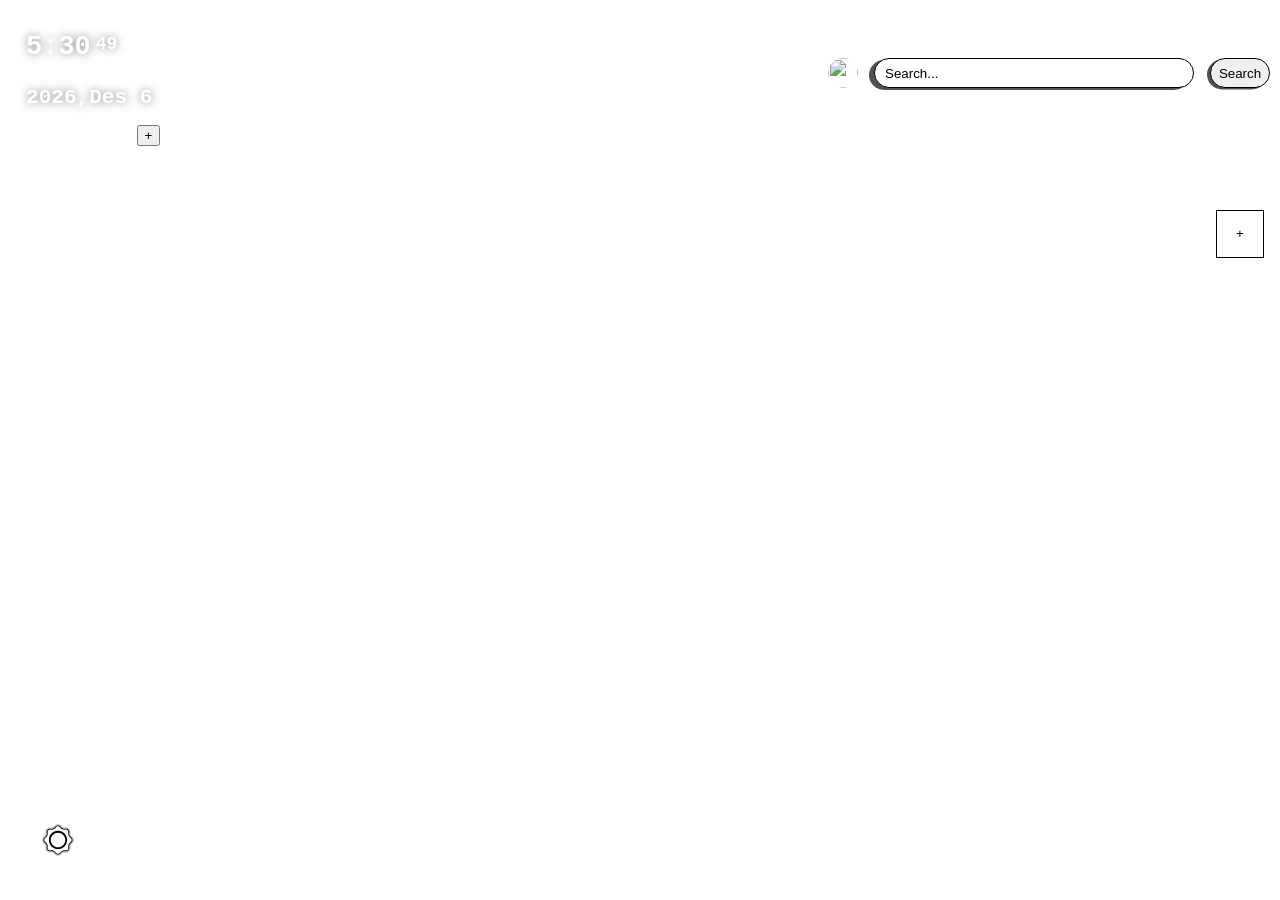
==== index.html @ 2a8b46b5 "js: add todo list" ====
<!DOCTYPE html>
<html lang="en">
    <head>
        <meta charset="UTF-8">
        <meta name="viewport" content="width=device-width, initial-scale=1.0">
        <title>New Tabs</title>
        <link rel="stylesheet" href="CWALLPAPER.CSS?v=2"> 
    </head>
    <body id="live-wallpaper">
    <div class="content-canvas"></div>
        <nav class="nav-box">
            <div class="jam-box">
                <div class="jam" id="jam-sekarang">jam</div>
                <div style="display: flex; align-items: center; gap: 10px;">
                    <button id="todo-button" class="todo-button" type="button">TO DO LIST</button>
                    <button class="tambah-todo-button" onclick="addJob()">+</button>  
                </div>
                <ul class="list-pekerjaan" id="list-pekerjaan">
                    
                </ul>
            </div>
            <form class="search-box" action="https://www.google.com/search" method="get">
                <img class="search-icon" src="https://encrypted-tbn0.gstatic.com/images?q=tbn:ANd9GcQvdrUhLX4RJDsjUogsKgltR0T3xNfkxfeQrc0mQP5xcQ&s=10"></img>
                <input class="search-bar" name="q" placeholder="Search..." required autofocus></input>
                <button class="search-button">Search</button>
            </form>
        </nav>
        <div class="shortcut-box">
            <div class="shortcut-container">
                <button onclick="addShortcut()" class="shortcut">+</button>
                <div id="shortcutlist"></div>
            </div>
        </div>
        <footer class="footer-box">
            <div class="setting">
                <button class="setting-button" id="setting"><svg width="40px" height="40px" viewBox="-102.4 -102.4 1228.80 1228.80" class="icon" version="1.1" xmlns="http://www.w3.org/2000/svg" fill="#000000"><g id="SVGRepo_bgCarrier" stroke-width="0"></g><g id="SVGRepo_tracerCarrier" stroke-linecap="round" stroke-linejoin="round" stroke="#CCCCCC" stroke-width="88.064"><path d="M365.6 864.7c-22.7-9.4-38.5-10.4-69.9-7.1-32.2 3.3-45.1 3.2-64.5-4.1-13.1-4.9-25.2-13-36.7-24.4-11.5-11.5-19.5-23.6-24.5-36.7-7.3-19.4-7.4-32.3-4.1-64.5 3.2-31.5 2.3-47.3-7.1-69.9-7.4-17.9-17-30.6-31.4-43.5-3-2.7-6.2-5.4-10.4-8.9 1.9 1.6-8.5-7-11.2-9.1-29.4-24.6-42.9-47-42.9-84.7s13.5-60.1 42.9-84.7c2.6-2.2 13.1-10.7 11.2-9.1 4.3-3.5 7.4-6.2 10.4-8.9 14.3-12.9 23.9-25.5 31.4-43.5 9.4-22.7 10.4-38.5 7.1-69.9-3.3-32.2-3.2-45.1 4.1-64.5 4.9-13.1 13-25.2 24.4-36.7C205.9 183 218 175 231.2 170c19.4-7.3 32.3-7.4 64.5-4.1 31.5 3.2 47.3 2.3 69.9-7.1 17.9-7.4 30.6-17 43.5-31.4 2.7-3 5.4-6.2 8.9-10.4-1.6 1.9 7-8.5 9.1-11.2 24.6-29.4 47-42.9 84.7-42.9s60.1 13.5 84.7 42.9c2.2 2.6 10.7 13.1 9.1 11.2 3.5 4.3 6.2 7.4 8.9 10.4C627.4 141.7 640 151.3 658 158.8c22.7 9.4 38.5 10.4 69.9 7.1 32.2-3.3 45.1-3.2 64.5 4.1 13.1 4.9 25.2 13 36.7 24.4 11.5 11.5 19.5 23.6 24.4 36.7 7.3 19.4 7.4 32.3 4.1 64.5-3.2 31.5-2.3 47.3 7.1 69.9 7.4 17.9 17 30.6 31.4 43.5 3 2.7 6.2 5.4 10.4 8.9-1.9-1.6 8.5 7 11.2 9.1 29.4 24.6 42.9 47 42.9 84.7s-13.5 60.1-42.9 84.7c-2.6 2.2-13.1 10.7-11.2 9.1-4.3 3.5-7.4 6.2-10.4 8.9-14.3 12.9-23.9 25.5-31.4 43.5-9.4 22.7-10.4 38.5-7.1 69.9 3.3 32.2 3.2 45.1-4.1 64.5-4.9 13.1-13 25.2-24.4 36.7-11.5 11.5-23.6 19.5-36.7 24.4-19.4 7.3-32.3 7.4-64.5 4.1-31.5-3.2-47.3-2.3-69.9 7.1-17.9 7.4-30.6 17-43.5 31.4-2.7 3-5.4 6.2-8.9 10.4 1.6-1.9-7 8.5-9.1 11.2-24.6 29.4-47 42.9-84.7 42.9s-60.1-13.5-84.7-42.9c-2.2-2.6-10.7-13.1-9.1-11.2-3.5-4.3-6.2-7.4-8.9-10.4-12.9-14.3-25.6-23.9-43.5-31.3z" fill="#000000"></path><path d="M376.3 838.8c74.4 30.8 67.7 93.7 135.4 93.7s61.1-62.9 135.4-93.7c74.4-30.8 114.1 18.4 162-29.5s-1.3-87.7 29.5-162c30.8-74.4 93.7-67.7 93.7-135.4s-62.9-61.1-93.7-135.4c-30.8-74.4 18.4-114.1-29.5-162s-87.7 1.3-162-29.5c-74.4-30.8-67.7-93.7-135.4-93.7S450.6 154.2 376.3 185c-74.4 30.8-114.1-18.4-162 29.5s1.3 87.7-29.5 162c-30.8 74.2-93.7 67.5-93.7 135.3s62.9 61.1 93.7 135.4c30.8 74.4-18.4 114.1 29.5 162s87.6-1.3 162 29.6z" fill="#FFFFFF"></path><path d="M511.8 792.2c-154.9 0-280.5-125.6-280.5-280.5S356.9 231.2 511.8 231.2s280.5 125.6 280.5 280.5-125.7 280.5-280.5 280.5z" fill="#000000"></path><path d="M511.8 736.1c123.9 0 224.4-100.5 224.4-224.4S635.7 287.4 511.8 287.4 287.4 387.8 287.4 511.8s100.4 224.3 224.4 224.3z" fill="#FFFFFF"></path></g><g id="SVGRepo_iconCarrier"><path d="M365.6 864.7c-22.7-9.4-38.5-10.4-69.9-7.1-32.2 3.3-45.1 3.2-64.5-4.1-13.1-4.9-25.2-13-36.7-24.4-11.5-11.5-19.5-23.6-24.5-36.7-7.3-19.4-7.4-32.3-4.1-64.5 3.2-31.5 2.3-47.3-7.1-69.9-7.4-17.9-17-30.6-31.4-43.5-3-2.7-6.2-5.4-10.4-8.9 1.9 1.6-8.5-7-11.2-9.1-29.4-24.6-42.9-47-42.9-84.7s13.5-60.1 42.9-84.7c2.6-2.2 13.1-10.7 11.2-9.1 4.3-3.5 7.4-6.2 10.4-8.9 14.3-12.9 23.9-25.5 31.4-43.5 9.4-22.7 10.4-38.5 7.1-69.9-3.3-32.2-3.2-45.1 4.1-64.5 4.9-13.1 13-25.2 24.4-36.7C205.9 183 218 175 231.2 170c19.4-7.3 32.3-7.4 64.5-4.1 31.5 3.2 47.3 2.3 69.9-7.1 17.9-7.4 30.6-17 43.5-31.4 2.7-3 5.4-6.2 8.9-10.4-1.6 1.9 7-8.5 9.1-11.2 24.6-29.4 47-42.9 84.7-42.9s60.1 13.5 84.7 42.9c2.2 2.6 10.7 13.1 9.1 11.2 3.5 4.3 6.2 7.4 8.9 10.4C627.4 141.7 640 151.3 658 158.8c22.7 9.4 38.5 10.4 69.9 7.1 32.2-3.3 45.1-3.2 64.5 4.1 13.1 4.9 25.2 13 36.7 24.4 11.5 11.5 19.5 23.6 24.4 36.7 7.3 19.4 7.4 32.3 4.1 64.5-3.2 31.5-2.3 47.3 7.1 69.9 7.4 17.9 17 30.6 31.4 43.5 3 2.7 6.2 5.4 10.4 8.9-1.9-1.6 8.5 7 11.2 9.1 29.4 24.6 42.9 47 42.9 84.7s-13.5 60.1-42.9 84.7c-2.6 2.2-13.1 10.7-11.2 9.1-4.3 3.5-7.4 6.2-10.4 8.9-14.3 12.9-23.9 25.5-31.4 43.5-9.4 22.7-10.4 38.5-7.1 69.9 3.3 32.2 3.2 45.1-4.1 64.5-4.9 13.1-13 25.2-24.4 36.7-11.5 11.5-23.6 19.5-36.7 24.4-19.4 7.3-32.3 7.4-64.5 4.1-31.5-3.2-47.3-2.3-69.9 7.1-17.9 7.4-30.6 17-43.5 31.4-2.7 3-5.4 6.2-8.9 10.4 1.6-1.9-7 8.5-9.1 11.2-24.6 29.4-47 42.9-84.7 42.9s-60.1-13.5-84.7-42.9c-2.2-2.6-10.7-13.1-9.1-11.2-3.5-4.3-6.2-7.4-8.9-10.4-12.9-14.3-25.6-23.9-43.5-31.3z" fill="#000000"></path><path d="M376.3 838.8c74.4 30.8 67.7 93.7 135.4 93.7s61.1-62.9 135.4-93.7c74.4-30.8 114.1 18.4 162-29.5s-1.3-87.7 29.5-162c30.8-74.4 93.7-67.7 93.7-135.4s-62.9-61.1-93.7-135.4c-30.8-74.4 18.4-114.1-29.5-162s-87.7 1.3-162-29.5c-74.4-30.8-67.7-93.7-135.4-93.7S450.6 154.2 376.3 185c-74.4 30.8-114.1-18.4-162 29.5s1.3 87.7-29.5 162c-30.8 74.2-93.7 67.5-93.7 135.3s62.9 61.1 93.7 135.4c30.8 74.4-18.4 114.1 29.5 162s87.6-1.3 162 29.6z" fill="#FFFFFF"></path><path d="M511.8 792.2c-154.9 0-280.5-125.6-280.5-280.5S356.9 231.2 511.8 231.2s280.5 125.6 280.5 280.5-125.7 280.5-280.5 280.5z" fill="#000000"></path><path d="M511.8 736.1c123.9 0 224.4-100.5 224.4-224.4S635.7 287.4 511.8 287.4 287.4 387.8 287.4 511.8s100.4 224.3 224.4 224.3z" fill="#FFFFFF"></path></g></svg></button>
            </div>
            <div class="footerhide" id="footerhide">
                <div class="footer-setting">
                    <ul class="setting-ul-list" id="setting-ui-list">
                        <li class="setting-li-list"><button id="setting-blur">blur</button></li>
                        <li class="setting-li-list"><button id="setting-cover-fit">cover/fit</button></li>
                        <li class="setting-li-list"><button>3</button></li>
                    </ul>
                    <button class="setting-ui" id="footer-setting">setting ui</button>
                </div>
                <div class="footer-left">
                    <button class="footer-button-search-database" id="search-database">Search</button>
                </div>
                <div class="footer-midle">
                    <input type="text" class="footer-input" placeholder="link" id="input-link">
                    <button class="footer-button" id="submit-live-wallpaper">Submit</button>
                </div>
                <div class="footer-right">
                    <button class="footer-button-database" id="database-button">Add To Database</button>
                    <ul class="footer-button-database" id="database">
                    </ul>
                </div>
            </div>
        </footer>
    <script src="CWALLPAPER.js?v=2"></script>
</body>
</html>
---- CWALLPAPER.CSS ----
body {
    margin: 0;
    padding: 0;
    min-height: 100vh;
    max-height: 100vh;
    overflow: hidden;
    display: flex;
    flex-direction: column;
    background-image: url('https://media-cdn-zspms.kurogame.net/pnswebsite/website2.0/images/1760112000000/poyfabk4vg56so00hy-1760180358276%E6%B4%81%E5%A1%94%E8%96%87cg%E6%94%B9%E5%88%98%E6%B5%B7.jpg');
    background-repeat: no-repeat;
    background-size: cover;
    background-position: center;
    /* background: rgba(41, 128, 185, 0.3); Transparent blue for water tint */
    backdrop-filter: blur(1px);
}

/* navbar */
.nav-box {
    display: flex;
    justify-content: space-between;
    padding: 10px;
}

.jam-box {
    display: flex;
    justify-content: start;
    padding-left: 1rem;
    gap: 1rem;
    flex-direction: column;
    text-shadow: 0 0 10px rgba(10, 10, 10, 0.5); 
    color: white;
    font-family: "Courier New", Courier, monospace;
    font-weight: 800;
    font-size: large;
}

.list-pekerjaan {
    background-color: white;
    border: 1px solid black;
    height: fit-content;
    visibility: hidden;
}

.todo-button {
    background-color: transparent;
    border: 0px;
    color: white;
    font-size: medium;
}

.search-box {
    display: flex;
    justify-content: center;
    align-items: center;
    gap: 1rem;
    flex-wrap: wrap;
    margin-bottom: auto;
    margin-top: 3rem;
}
.search-icon {
    display: flex;
    justify-content: center;
    align-items: center;
    width: 30px;
    height: 30px;
    border-radius: 30px;
}
.search-bar {
    height: 30px;
    padding-left: 10px;
    width: 25vw;
    min-width: 100px;
    /* background-color: white; */
    border-radius: 30px;
    display: flex;
    align-items: center;
    color: black;
    border: 1px solid black;
    box-sizing: border-box;
    box-shadow: -5px 2px 0px rgba(8, 8, 8, 0.7);
}
.search-bar:focus {
    outline: none;
}
.search-bar::placeholder {
    color: black;
    display: flex;
    justify-content: first baseline;
    align-items: center;
}
.search-button {
    width: 60px;
    height: 30px;
    border-radius: 30px;
    border: 1px solid black;
    box-sizing: border-box;
    box-shadow: -3px 1.5px 0px rgba(8, 8, 8, 0.7);
}
.search-button:hover {
    width: 70px;
    height: 40px;
    border-radius: 30px;
    border: 1px solid black;
    box-sizing: border-box;
    box-shadow: -3px 1.5px 0px black;
}
/* shortcut */
.shortcut-box {
    display: flex;
    justify-content: flex-end;
    padding-right: 1rem;
    /* background-color: rgba(162, 159, 159, 0.216); */
}
.shortcut-container{
    display: flex;
    flex-direction: column;
    align-items: center;
}
.shortcut {
    color: rgb(0, 0, 0);
    border: 1px solid black;
    width: 3rem;
    height: 3rem;
    padding: 0.7rem;
    background: white;
}

/* footer */
.footer-box {
    display: grid;
    grid-template-columns: 0.2fr 1fr;
    grid-template-rows: 0.5fr;
    grid-column-gap: 0px;
    grid-row-gap: 0px; 
    margin-top: auto;
}
.footerhide {
    height: 100px;
    width: 100%;
    visibility: hidden;
    display: flex;
    justify-content: space-around;
    align-items: center;
    flex-direction: row;
    margin-top: auto;
    padding-bottom: 20px;
}
.footer-setting {
  display: flex;
  flex-direction: column ; 
  gap: 5px;                       
  flex-shrink: 0;
  align-self: center; 
}
.setting-ui {
    display: flex;
    border: none;
    width: 100px;
    height: 40px;
    border-radius: 40px;
    align-items: center;
    justify-content: center;
}
.setting-ul-list  {
  display: none;
  gap: 5px;
  list-style: none;
  margin: 0;
  padding: 0;
}   
.setting-li-list {
    display: flex;
    justify-content: flex-start;
}
.footer-left-search-database {
    display: flex;
    align-items: center;
}
.footer-button-search-database {
    /* background-color: transparent; */    
    border: none;
    width: 100px;
    height: 40px;
    border-radius: 40px;
}
.footer-midle {
    display: flex;
    justify-content: center;
    align-items: center;
}
.footer-right {
    display: flex;
    align-items: center;
}
.footer-button-database {
    border: none;
    width: 100px;
    height: 40px;
    border-radius: 40px;
}

.database {
    list-style: none;
    margin: 0;
    padding: 0;
}

.setting {
    display: flex;
    justify-content: start;
    align-items: center;
    padding-left: 2rem;
}

.setting-button {
    border-radius: 50%;
    display: flex;
    justify-content: center;
    align-items: center;
}
.setting-button:hover {
    display: flex;
    justify-content: center;
    align-items: center;
    border: 1px solid black;
    box-sizing: border-box;
    box-shadow: -5px 2px 0px rgba(0, 0, 0, 0.7);
}
.setting-button {
    border: none;
    background-color: transparent;
    text-decoration: none;
    cursor: pointer;
}


/* media query */
@media (max-width: 768px) {
    body {
        background-position: top center;
    }

    .nav-box {
        flex-direction: column;
        align-items: center;
    }

    .search-box {
        width: 100%;
        padding: 0.75rem 1rem;
        gap: 0.5rem;
    }

    .shortcut-box {
        display: flex;
        justify-content: center;
        padding-right: 0;
    }

    .shortcut-container {
        display: flex;
        flex-direction: row;
        flex-wrap: wrap;
        justify-content: center;
        gap: 5px;
    }

    #shortcutlist {
        display: flex;
        gap: 5px;
        flex-wrap: wrap;
    }
    .setting-ul-list {
        display: none;
    }
    .footer-box {
        margin-top: auto;
    }
    .footerhide {
        /* flex-direction: column; */
        /* flex-wrap: wrap; */
        width: 100%;
        height: auto;
        padding: 0.9rem;
        gap: 1rem;
    }

    .footer-midle {
        width: 100%;
    }
}

@media (max-width: 480px) {
    .search-bar {
        min-width: 140px;
        width: 100%;
    }

    .search-box {
        border-radius: 24px;
    }
    .shortcut {
        width: 2.7rem;
        height: 2.7rem;
    }
    .footer-box {
        margin-top: auto;
    }
    /* Kontainer Utama Footer */
    #footerhide {
        display: flex;
        flex-direction: row;
        flex-wrap: nowrap;           
        justify-content: space-between; 
        align-items: center;
        width: 100%;                 
        box-sizing: border-box;      
        padding: 4px 6px;           /* Super ketat agar hemat ruang */
        gap: 4px;
        overflow: hidden;            
    }

    .footer-setting {
        display: flex;      
        flex-direction: column ; 
        gap: 5px;                       
        /* align-self: center;  */
    }
    .footer-left, 
    .footer-midle, 
    .footer-right {
        display: flex;
        flex-direction: row;
        align-items: center;
        flex-shrink: 1;              
        min-width: 0;               /* Paksa block pembungkus bisa mengecil maksimal */
        gap: 3px;                    
    }

    /* Bagian Input teks (Middle) */
    .footer-midle {
        flex-grow: 2;               /* Beri prioritas ruang lebih besar untuk input link */
        min-width: 0;                
    }

    .footer-input {
        width: 100%;                 
        min-width: 60px;             
        padding: 4px;
        font-size: 10px;             
    }

    /* Perbaikan CSS Tombol & Fix Koma Error */
    .footer-button, 
    .footer-button-search-database, 
    .footer-button-database,
    .setting-ui {                    /* Koma error sebelum kurung kurawal sudah dihapus */
        font-size: 9px;              /* Perkecil font untuk layar mobile */
        padding: 4px 6px;            
        white-space: nowrap;         
        letter-spacing: -0.2px;      /* Merapatkan huruf sedikit agar muat */
    }

    /* Mengatur list (UL) setting agar tetap sembunyi */
    .setting-ul-list {
        display: none;
    }
}
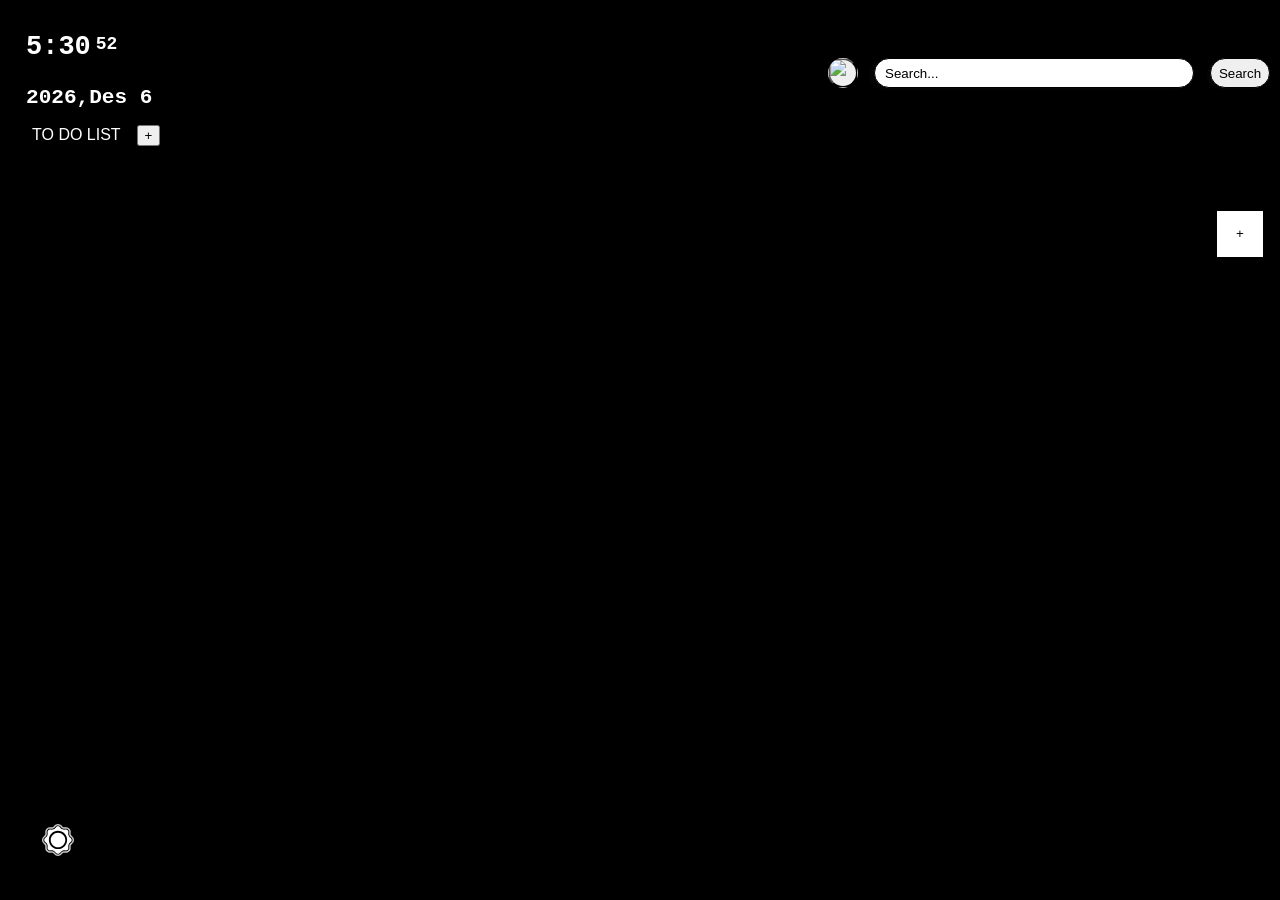
==== commit db1f6468: "html:add button light night mode" ====
--- a/index.html
+++ b/index.html
@@ -20,7 +20,9 @@
                 </ul>
             </div>
             <form class="search-box" action="https://www.google.com/search" method="get">
-                <img class="search-icon" src="https://encrypted-tbn0.gstatic.com/images?q=tbn:ANd9GcQvdrUhLX4RJDsjUogsKgltR0T3xNfkxfeQrc0mQP5xcQ&s=10"></img>
+                <button type="button" id="toggle-btn" class="toggle-button-mode">
+                    <img class="search-icon" src="https://encrypted-tbn0.gstatic.com/images?q=tbn:ANd9GcQvdrUhLX4RJDsjUogsKgltR0T3xNfkxfeQrc0mQP5xcQ&s=10"></img>
+                </button>
                 <input class="search-bar" name="q" placeholder="Search..." required autofocus></input>
                 <button class="search-button">Search</button>
             </form>
--- a/CWALLPAPER.CSS
+++ b/CWALLPAPER.CSS
@@ -1,3 +1,10 @@
+:root {
+    --warna-latar-1: black;
+    --warna-teks-1: white;
+    --warna-latar-2: white;
+    --warna-teks-2: black;
+}
+
 body {
     margin: 0;
     padding: 0;
@@ -12,6 +19,8 @@
     background-position: center;
     /* background: rgba(41, 128, 185, 0.3); Transparent blue for water tint */
     backdrop-filter: blur(1px);
+    color: var(--warna-teks-1);
+    background-color: var(--warna-latar-1);
 }
 
 /* navbar */
@@ -28,7 +37,7 @@
     gap: 1rem;
     flex-direction: column;
     text-shadow: 0 0 10px rgba(10, 10, 10, 0.5); 
-    color: white;
+    color: var(--warna-teks-1);
     font-family: "Courier New", Courier, monospace;
     font-weight: 800;
     font-size: large;
@@ -46,6 +55,15 @@
     border: 0px;
     color: white;
     font-size: medium;
+}
+
+.toggle-button-mode {
+    display: flex;
+    justify-content: center;
+    align-items: center;
+    width: 30px;
+    height: 30px;
+    border-radius: 30px;
 }
 
 .search-box {
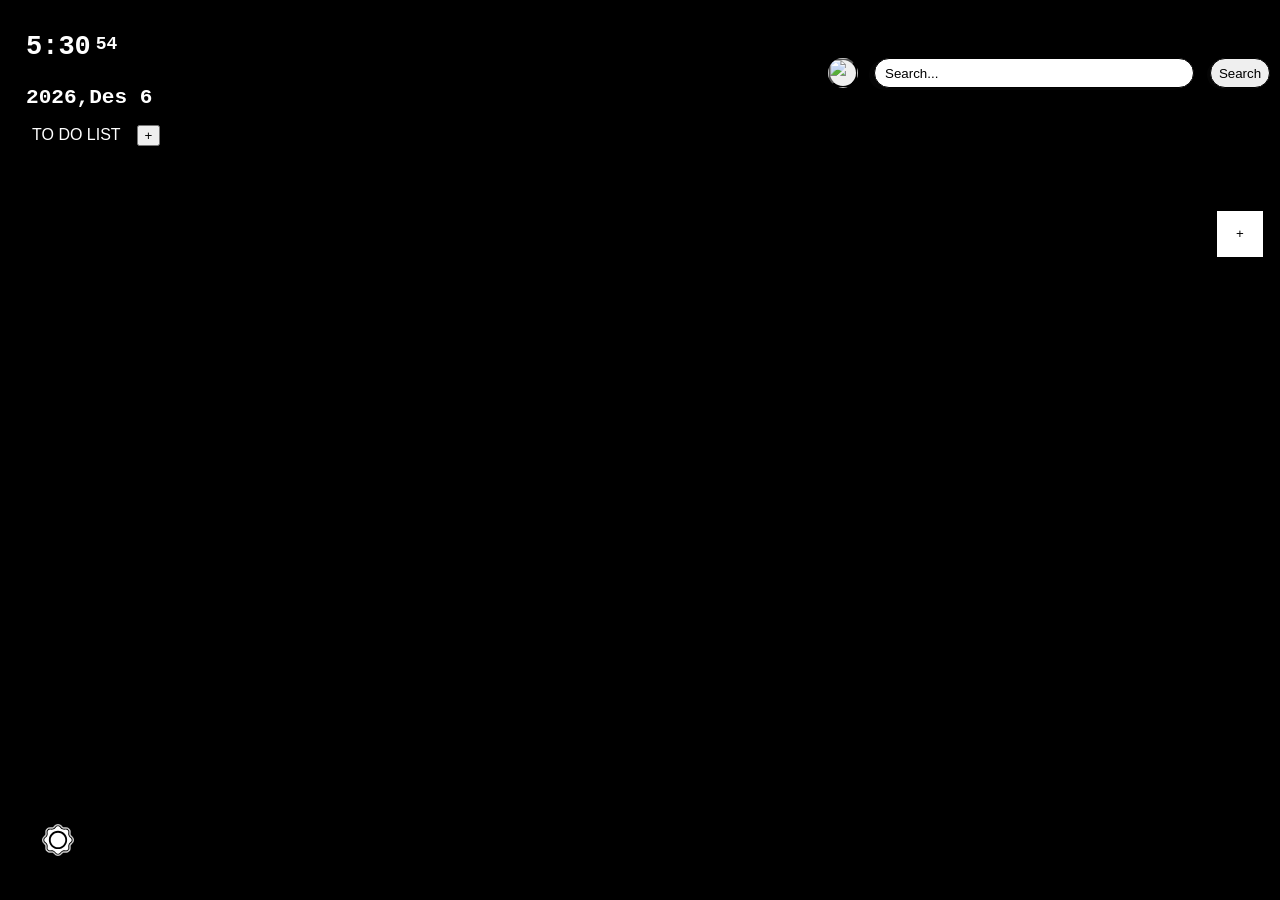
==== commit 58556860: "JS: FIX shortcut" ====
--- a/index.html
+++ b/index.html
@@ -60,6 +60,6 @@
                 </div>
             </div>
         </footer>
-    <script src="CWALLPAPER.js?v=2"></script>
+    <script src="CWALLPAPER.js?v=3"></script>
 </body>
 </html>
--- a/CWALLPAPER.CSS
+++ b/CWALLPAPER.CSS
@@ -48,6 +48,7 @@
     border: 1px solid black;
     height: fit-content;
     visibility: hidden;
+    width: 15vw;
 }
 
 .todo-button {
@@ -122,7 +123,18 @@
     box-sizing: border-box;
     box-shadow: -3px 1.5px 0px black;
 }
+
 /* shortcut */
+#shortcutlist {
+    display: flex;
+    flex-wrap:  wrap-reverse;
+    flex-direction: column;
+    justify-content: center;
+    height: 35vh;
+    padding-top: 10px;
+    gap: 5px;
+}
+
 .shortcut-box {
     display: flex;
     justify-content: flex-end;
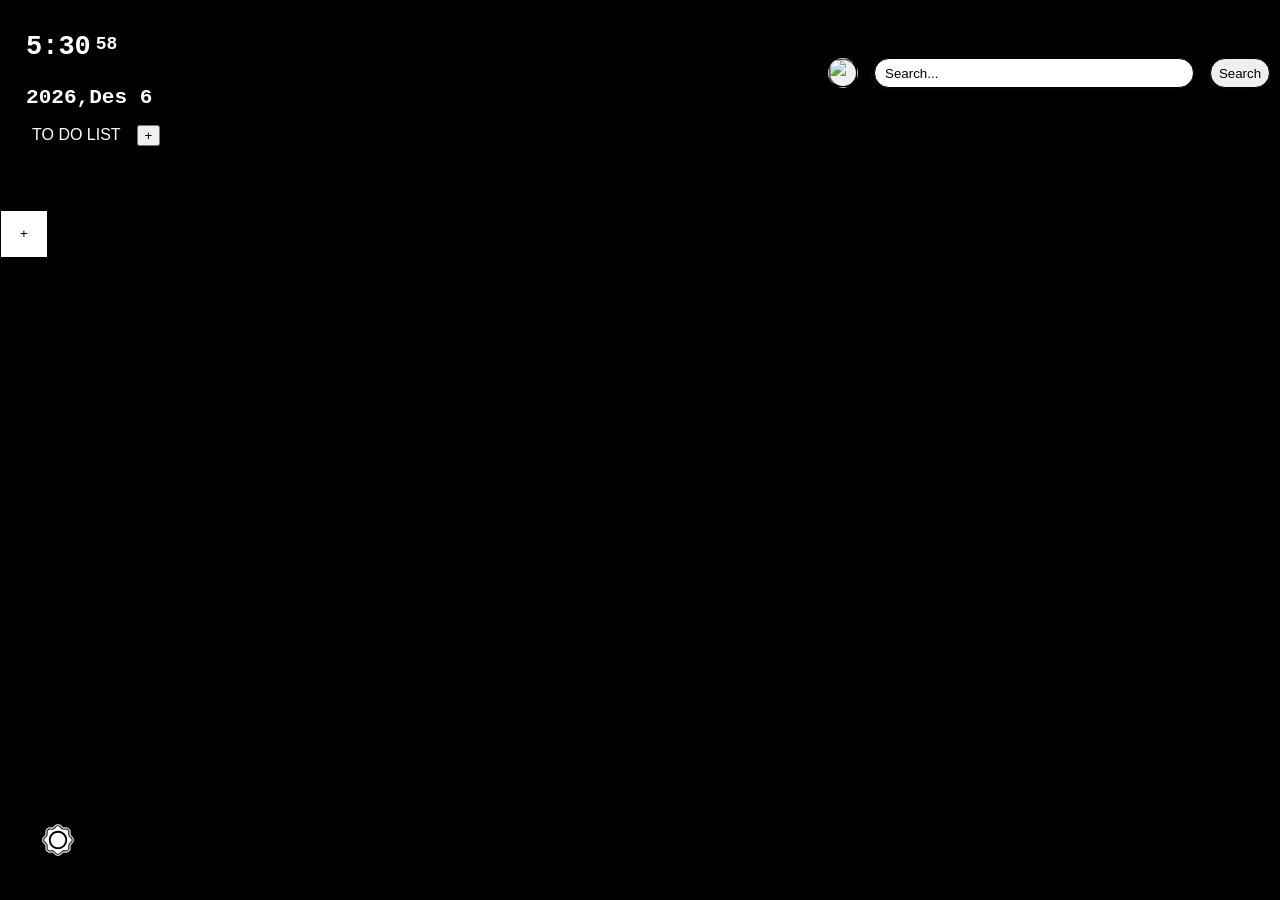
==== commit 6ce2547d: "js: add vidi bg play" ====
--- a/index.html
+++ b/index.html
@@ -28,6 +28,9 @@
             </form>
         </nav>
         <div class="shortcut-box">
+            <video id="myVideo" autoplay loop muted playsinline>
+                <source id="videoSource" src="">
+            </video>
             <div class="shortcut-container">
                 <button onclick="addShortcut()" class="shortcut">+</button>
                 <div id="shortcutlist"></div>
@@ -42,7 +45,7 @@
                     <ul class="setting-ul-list" id="setting-ui-list">
                         <li class="setting-li-list"><button id="setting-blur">blur</button></li>
                         <li class="setting-li-list"><button id="setting-cover-fit">cover/fit</button></li>
-                        <li class="setting-li-list"><button>3</button></li>
+                        <li class="setting-li-list"><button id="setting-cover-fit">IMG/VID</button></li>
                     </ul>
                     <button class="setting-ui" id="footer-setting">setting ui</button>
                 </div>
@@ -50,6 +53,10 @@
                     <button class="footer-button-search-database" id="search-database">Search</button>
                 </div>
                 <div class="footer-midle">
+                    <div class="footer-input-container">
+                        <input type="file" accept="image/*" id="input-local-image" >
+                        <input type="file" id="videoInput" class="upload-btn" accept="video/*">
+                    </div>
                     <input type="text" class="footer-input" placeholder="link" id="input-link">
                     <button class="footer-button" id="submit-live-wallpaper">Submit</button>
                 </div>
@@ -60,6 +67,7 @@
                 </div>
             </div>
         </footer>
+
     <script src="CWALLPAPER.js?v=3"></script>
 </body>
 </html>
--- a/CWALLPAPER.CSS
+++ b/CWALLPAPER.CSS
@@ -13,7 +13,7 @@
     overflow: hidden;
     display: flex;
     flex-direction: column;
-    background-image: url('https://media-cdn-zspms.kurogame.net/pnswebsite/website2.0/images/1760112000000/poyfabk4vg56so00hy-1760180358276%E6%B4%81%E5%A1%94%E8%96%87cg%E6%94%B9%E5%88%98%E6%B5%B7.jpg');
+            background-image: url('https://media-cdn-zspms.kurogame.net/pnswebsite/website2.0/images/1760112000000/poyfabk4vg56so00hy-1760180358276%E6%B4%81%E5%A1%94%E8%96%87cg%E6%94%B9%E5%88%98%E6%B5%B7.jpg');
     background-repeat: no-repeat;
     background-size: cover;
     background-position: center;
@@ -125,6 +125,23 @@
 }
 
 /* shortcut */
+#myVideo {
+    position: fixed;
+    right: 0;
+    bottom: 0;
+    min-width: 100%;
+    min-height: 100%;
+    width: auto;
+    height: auto;
+    z-index: -100; /* Angka minus memastikan video di paling belakang */
+    display: none; /* Sembunyikan sampai user memilih file */
+}
+
+.upload-btn {
+    font-size: 16px;
+    cursor: pointer;
+}
+
 #shortcutlist {
     display: flex;
     flex-wrap:  wrap-reverse;
@@ -137,7 +154,7 @@
 
 .shortcut-box {
     display: flex;
-    justify-content: flex-end;
+    justify-content: space-between  ;
     padding-right: 1rem;
     /* background-color: rgba(162, 159, 159, 0.216); */
 }
@@ -197,7 +214,10 @@
   list-style: none;
   margin: 0;
   padding: 0;
-}   
+}
+.footer-input-container {
+    width: 250px !important;
+}
 .setting-li-list {
     display: flex;
     justify-content: flex-start;
@@ -268,6 +288,7 @@
 @media (max-width: 768px) {
     body {
         background-position: top center;
+        overflow: visible;
     }
 
     .nav-box {
@@ -284,7 +305,9 @@
     .shortcut-box {
         display: flex;
         justify-content: center;
+        width: 100%;
         padding-right: 0;
+        box-sizing: border-box;
     }
 
     .shortcut-container {
@@ -293,26 +316,54 @@
         flex-wrap: wrap;
         justify-content: center;
         gap: 5px;
+        width: 100%;
+        min-width: 0;
     }
 
     #shortcutlist {
         display: flex;
+        width: 100%;
         gap: 5px;
         flex-wrap: wrap;
-    }
+        justify-content: center;
+        min-width: 0;
+    }
+
+    .shortcut {
+        min-width: 3rem;
+        max-width: 4rem;
+        width: calc(20% - 8px);
+        box-sizing: border-box;
+    }
+
     .setting-ul-list {
         display: none;
     }
+
     .footer-box {
+        display: flex;
+        flex-direction: column;
+        gap: 0.5rem;
         margin-top: auto;
-    }
+        width: 100%;
+    }
+
     .footerhide {
-        /* flex-direction: column; */
-        /* flex-wrap: wrap; */
         width: 100%;
         height: auto;
         padding: 0.9rem;
         gap: 1rem;
+        box-sizing: border-box;
+    }
+
+    .footer-left,
+    .footer-midle,
+    .footer-right {
+        width: 100%;
+        min-width: 0;
+        flex-wrap: wrap;
+        justify-content: center;
+        gap: 0.5rem;
     }
 
     .footer-midle {
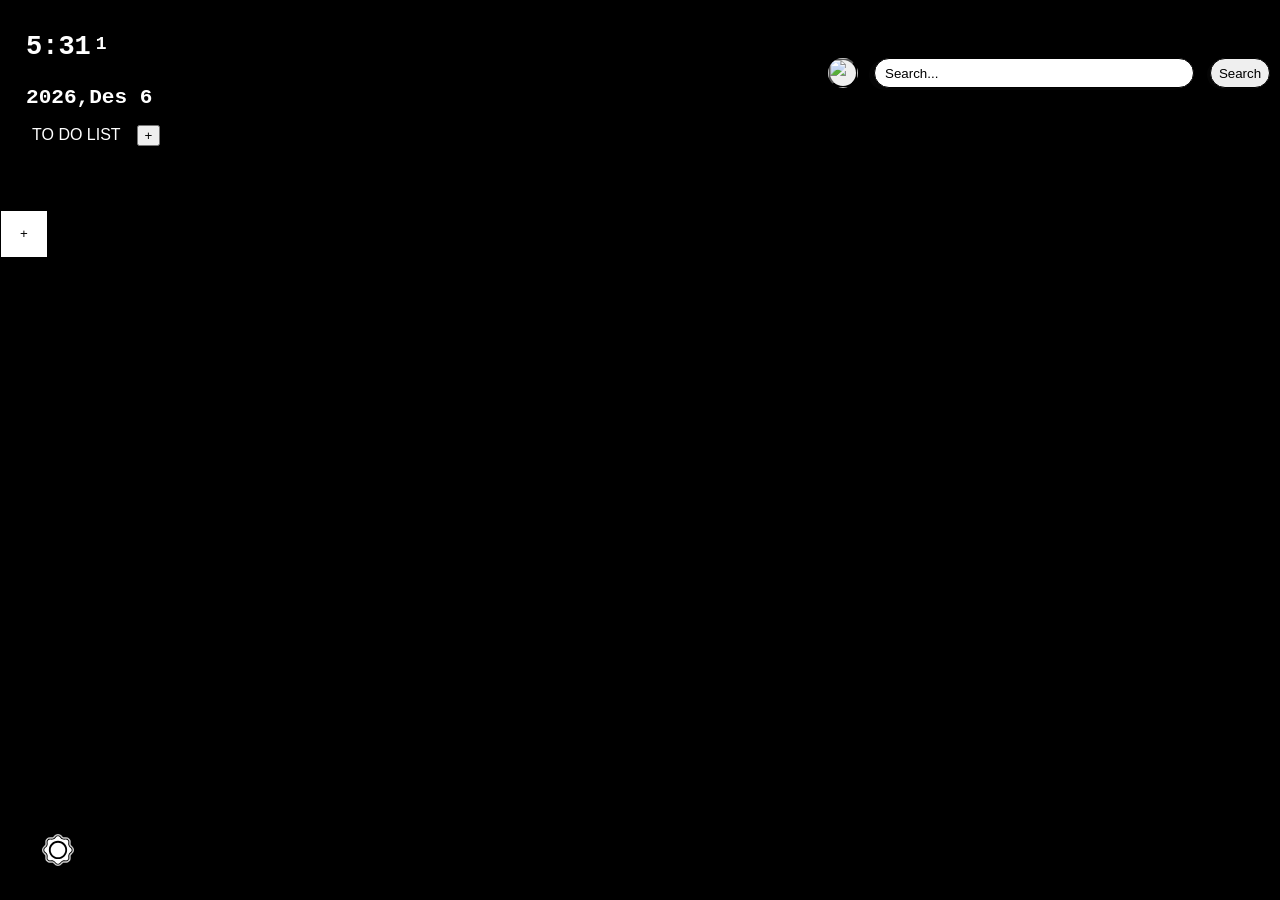
==== commit ff92c761: "js: add vidi bg play" ====
--- a/index.html
+++ b/index.html
@@ -55,7 +55,7 @@
                 <div class="footer-midle">
                     <div class="footer-input-container">
                         <input type="file" accept="image/*" id="input-local-image" >
-                        <input type="file" id="videoInput" class="upload-btn" accept="video/*">
+                        <input type="file" id="videoInput" class="upload-btn" accept="video/* image/webp">
                     </div>
                     <input type="text" class="footer-input" placeholder="link" id="input-link">
                     <button class="footer-button" id="submit-live-wallpaper">Submit</button>
--- a/CWALLPAPER.CSS
+++ b/CWALLPAPER.CSS
@@ -5,12 +5,19 @@
     --warna-teks-2: black;
 }
 
+html {
+    box-sizing: border-box;
+}
+
+*, *::before, *::after {
+    box-sizing: inherit;
+}
+
 body {
     margin: 0;
     padding: 0;
     min-height: 100vh;
-    max-height: 100vh;
-    overflow: hidden;
+    overflow-x: hidden;
     display: flex;
     flex-direction: column;
             background-image: url('https://media-cdn-zspms.kurogame.net/pnswebsite/website2.0/images/1760112000000/poyfabk4vg56so00hy-1760180358276%E6%B4%81%E5%A1%94%E8%96%87cg%E6%94%B9%E5%88%98%E6%B5%B7.jpg');
@@ -288,7 +295,7 @@
 @media (max-width: 768px) {
     body {
         background-position: top center;
-        overflow: visible;
+        overflow-x: hidden;
     }
 
     .nav-box {
@@ -300,13 +307,20 @@
         width: 100%;
         padding: 0.75rem 1rem;
         gap: 0.5rem;
+        min-width: 0;
+    }
+
+    .search-bar,
+    .search-button,
+    .toggle-button-mode {
+        min-width: 0;
     }
 
     .shortcut-box {
         display: flex;
         justify-content: center;
         width: 100%;
-        padding-right: 0;
+        padding: 0 1rem;
         box-sizing: border-box;
     }
 
@@ -346,14 +360,17 @@
         gap: 0.5rem;
         margin-top: auto;
         width: 100%;
+        min-width: 0;
     }
 
     .footerhide {
         width: 100%;
         height: auto;
-        padding: 0.9rem;
+        padding: 0.9rem 0.5rem;
         gap: 1rem;
         box-sizing: border-box;
+        flex-direction: column;
+        display: flex;
     }
 
     .footer-left,
@@ -390,32 +407,33 @@
     /* Kontainer Utama Footer */
     #footerhide {
         display: flex;
-        flex-direction: row;
-        flex-wrap: nowrap;           
-        justify-content: space-between; 
-        align-items: center;
-        width: 100%;                 
-        box-sizing: border-box;      
-        padding: 4px 6px;           /* Super ketat agar hemat ruang */
-        gap: 4px;
-        overflow: hidden;            
+        flex-direction: column;
+        flex-wrap: wrap;
+        justify-content: center;
+        align-items: stretch;
+        width: 100%;
+        box-sizing: border-box;
+        padding: 8px 6px;
+        gap: 8px;
+        overflow-x: hidden;
     }
 
     .footer-setting {
-        display: flex;      
-        flex-direction: column ; 
-        gap: 5px;                       
-        /* align-self: center;  */
-    }
-    .footer-left, 
-    .footer-midle, 
+        display: flex;
+        flex-direction: column;
+        gap: 5px;
+        width: 100%;
+    }
+    .footer-left,
+    .footer-midle,
     .footer-right {
         display: flex;
-        flex-direction: row;
-        align-items: center;
-        flex-shrink: 1;              
-        min-width: 0;               /* Paksa block pembungkus bisa mengecil maksimal */
-        gap: 3px;                    
+        flex-direction: column;
+        align-items: stretch;
+        flex-shrink: 0;
+        min-width: 0;
+        width: 100%;
+        gap: 5px;
     }
 
     /* Bagian Input teks (Middle) */
@@ -425,21 +443,23 @@
     }
 
     .footer-input {
-        width: 100%;                 
-        min-width: 60px;             
-        padding: 4px;
-        font-size: 10px;             
+        width: 100%;
+        min-width: 0;
+        padding: 8px;
+        font-size: 10px;
     }
 
     /* Perbaikan CSS Tombol & Fix Koma Error */
-    .footer-button, 
-    .footer-button-search-database, 
+    .footer-button,
+    .footer-button-search-database,
     .footer-button-database,
-    .setting-ui {                    /* Koma error sebelum kurung kurawal sudah dihapus */
-        font-size: 9px;              /* Perkecil font untuk layar mobile */
-        padding: 4px 6px;            
-        white-space: nowrap;         
-        letter-spacing: -0.2px;      /* Merapatkan huruf sedikit agar muat */
+    .setting-ui {
+        font-size: 10px;
+        padding: 8px 10px;
+        white-space: normal;
+        width: 100%;
+        min-width: 0;
+        box-sizing: border-box;
     }
 
     /* Mengatur list (UL) setting agar tetap sembunyi */
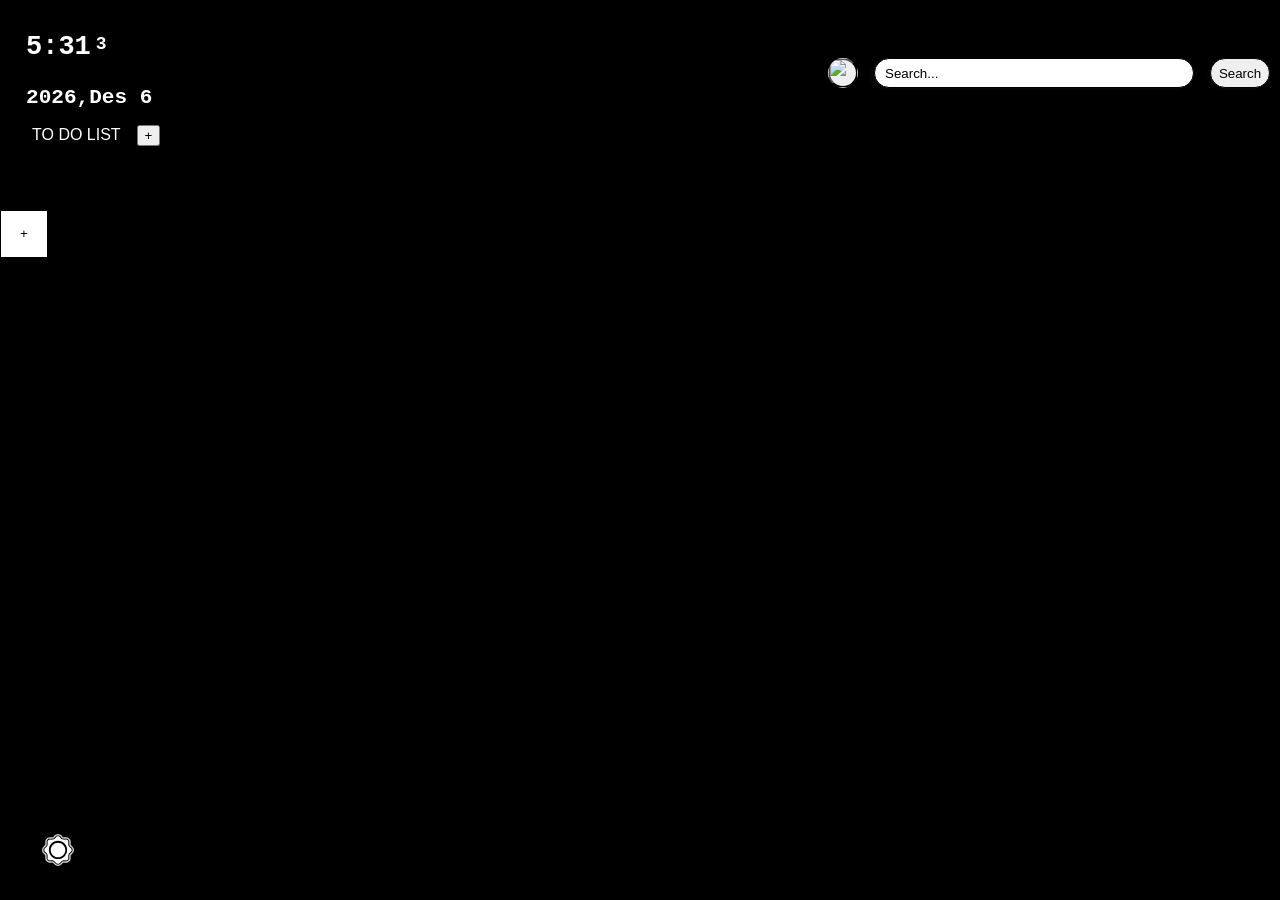
==== commit 82364895: "css:fix mobile layout jss: add vidio play" ====
--- a/index.html
+++ b/index.html
@@ -56,7 +56,7 @@
                     <div class="footer-input-container">
                         <input type="file" accept="image/*" id="input-local-image" >
                         <input type="file" id="videoInput" class="upload-btn" accept="video/* image/webp">
-                    </div>
+                    </div>  
                     <input type="text" class="footer-input" placeholder="link" id="input-link">
                     <button class="footer-button" id="submit-live-wallpaper">Submit</button>
                 </div>
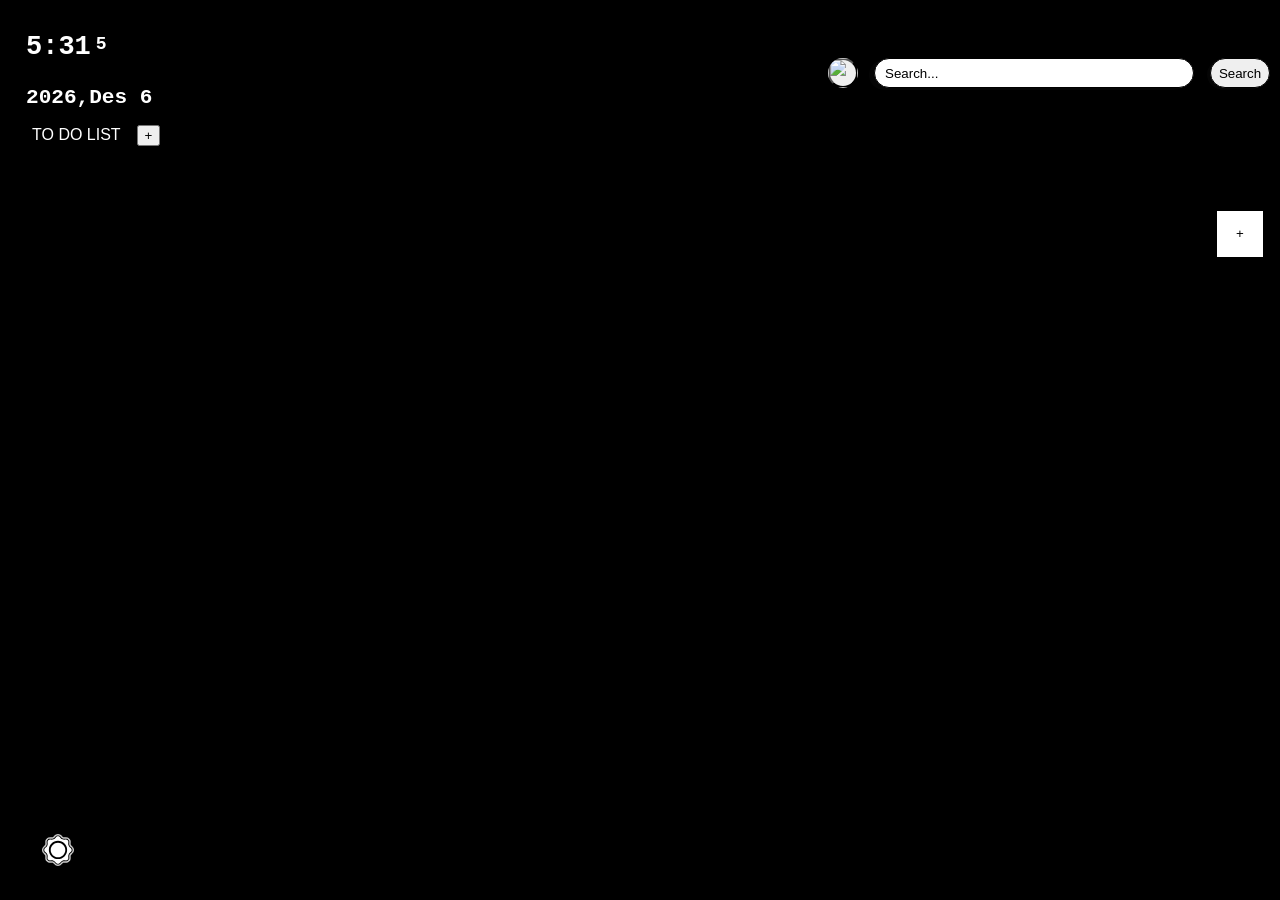
==== commit 9a80b160: "CSS: fix Mobile Layout" ====
--- a/index.html
+++ b/index.html
@@ -4,7 +4,7 @@
         <meta charset="UTF-8">
         <meta name="viewport" content="width=device-width, initial-scale=1.0">
         <title>New Tabs</title>
-        <link rel="stylesheet" href="CWALLPAPER.CSS?v=2"> 
+        <link rel="stylesheet" href="CWALLPAPER.CSS?v=3"> 
     </head>
     <body id="live-wallpaper">
     <div class="content-canvas"></div>
--- a/CWALLPAPER.CSS
+++ b/CWALLPAPER.CSS
@@ -161,15 +161,18 @@
 
 .shortcut-box {
     display: flex;
-    justify-content: space-between  ;
+    justify-content: end;
     padding-right: 1rem;
     /* background-color: rgba(162, 159, 159, 0.216); */
 }
+
 .shortcut-container{
     display: flex;
     flex-direction: column;
     align-items: center;
-}
+    margin-left: 1rem;
+}
+
 .shortcut {
     color: rgb(0, 0, 0);
     border: 1px solid black;
@@ -290,7 +293,6 @@
     cursor: pointer;
 }
 
-
 /* media query */
 @media (max-width: 768px) {
     body {
@@ -301,6 +303,13 @@
     .nav-box {
         flex-direction: column;
         align-items: center;
+        gap: 0.75rem;
+    }
+
+    .jam-box {
+        padding-left: 0;
+        align-items: center;
+        text-align: center;
     }
 
     .search-box {
@@ -316,19 +325,32 @@
         min-width: 0;
     }
 
+    .search-bar {
+        width: min(100%, 320px);
+        flex: 1 1 220px;
+    }
+
+    .search-button {
+        width: auto;
+        min-width: 72px;
+        padding: 0 0.9rem;
+    }
+
     .shortcut-box {
         display: flex;
         justify-content: center;
         width: 100%;
         padding: 0 1rem;
         box-sizing: border-box;
+                align-items: center;
     }
 
     .shortcut-container {
         display: flex;
-        flex-direction: row;
+        flex-direction: column;
         flex-wrap: wrap;
         justify-content: center;
+        align-items: center;
         gap: 5px;
         width: 100%;
         min-width: 0;
@@ -336,9 +358,10 @@
 
     #shortcutlist {
         display: flex;
-        width: 100%;
+        width: 50%;
         gap: 5px;
         flex-wrap: wrap;
+        padding: 0px;
         justify-content: center;
         min-width: 0;
     }
@@ -348,6 +371,7 @@
         max-width: 4rem;
         width: calc(20% - 8px);
         box-sizing: border-box;
+        border-radius: 12px;
     }
 
     .setting-ul-list {
@@ -357,7 +381,7 @@
     .footer-box {
         display: flex;
         flex-direction: column;
-        gap: 0.5rem;
+        gap: 0.75rem;
         margin-top: auto;
         width: 100%;
         min-width: 0;
@@ -377,40 +401,113 @@
     .footer-midle,
     .footer-right {
         width: 100%;
-        min-width: 0;
         flex-wrap: wrap;
         justify-content: center;
         gap: 0.5rem;
     }
+    
+    .footer-left .footer-button-search-database,
+    .footer-midle .footer-button,
+    .footer-right .footer-button-database,
+    .footer-setting .setting-ui {
+        width: 100%;
+        max-width: none;
+        border-radius: 0;
+    }
 
     .footer-midle {
         width: 100%;
     }
+
+    .footer-input-container {
+        width: 100% !important;
+        display: flex;
+        flex-direction: column;
+        gap: 0.5rem;
+    }
+
+    .footer-input-container input,
+    .footer-input {
+        width: 100%;
+        max-width: none;
+        border-radius: 0;
+    }
 }
 
 @media (max-width: 480px) {
+    body {
+        background-position: center top;
+        background-attachment: scroll;
+    }
+
+    .nav-box {
+        gap: 0.75rem;
+        padding: 0.75rem 0.75rem 0;
+    }
+
+    .jam-box {
+        font-size: 0.95rem;
+        padding-left: 0;
+    }
+
     .search-bar {
-        min-width: 140px;
-        width: 100%;
+        min-width: 0;
+        width: 100%;
+        height: 42px;
+        padding: 0 0.9rem;
+        font-size: 0.95rem;
+        box-shadow: -3px 1.5px 0 rgba(8, 8, 8, 0.7);
+        border-radius: 0;
+        flex: 1 1 auto;
     }
 
     .search-box {
-        border-radius: 24px;
-    }
+        border-radius: 0;
+        margin: 1rem 0 1.25rem;
+        padding: 0.5rem;
+        gap: 0.5rem;
+        width: 100%;
+        max-width: none;
+        justify-content: stretch;
+        align-items: stretch;
+        flex-direction: column;
+    }
+
+    .search-button {
+        width: 100%;
+        max-width: none;
+        height: 42px;
+        font-size: 0.9rem;
+        border-radius: 0;
+        flex: 1 1 auto;
+    }
+
+    .toggle-button-mode {
+        width: 38px;
+        height: 38px;
+    }
+
+    .shortcut-box {
+        padding: 0 0.5rem;
+    }
+
     .shortcut {
-        width: 2.7rem;
-        height: 2.7rem;
-    }
+        width: 2.9rem;
+        height: 2.9rem;
+        padding: 0.6rem;
+        border-radius: 10px;
+    }
+
     .footer-box {
         margin-top: auto;
-    }
-    /* Kontainer Utama Footer */
-    #footerhide {
+        gap: 0.75rem;
+    }
+
+    .footerhide {
         display: flex;
         flex-direction: column;
         flex-wrap: wrap;
         justify-content: center;
-        align-items: stretch;
         width: 100%;
         box-sizing: border-box;
         padding: 8px 6px;
@@ -423,7 +520,10 @@
         flex-direction: column;
         gap: 5px;
         width: 100%;
-    }
+        border-radius: 0px;
+        margin: 0;
+    }
+
     .footer-left,
     .footer-midle,
     .footer-right {
@@ -434,12 +534,13 @@
         min-width: 0;
         width: 100%;
         gap: 5px;
-    }
-
-    /* Bagian Input teks (Middle) */
+        border-radius: 0px;
+        margin: 0;
+    }
+
     .footer-midle {
-        flex-grow: 2;               /* Beri prioritas ruang lebih besar untuk input link */
-        min-width: 0;                
+        flex-grow: 2;
+        min-width: 0;
     }
 
     .footer-input {
@@ -447,9 +548,9 @@
         min-width: 0;
         padding: 8px;
         font-size: 10px;
-    }
-
-    /* Perbaikan CSS Tombol & Fix Koma Error */
+        border-radius: 12px;
+    }
+
     .footer-button,
     .footer-button-search-database,
     .footer-button-database,
@@ -458,11 +559,13 @@
         padding: 8px 10px;
         white-space: normal;
         width: 100%;
+        max-width: none;
         min-width: 0;
         box-sizing: border-box;
-    }
-
-    /* Mengatur list (UL) setting agar tetap sembunyi */
+        border-radius: 0;
+        margin: 0;
+    }
+
     .setting-ul-list {
         display: none;
     }
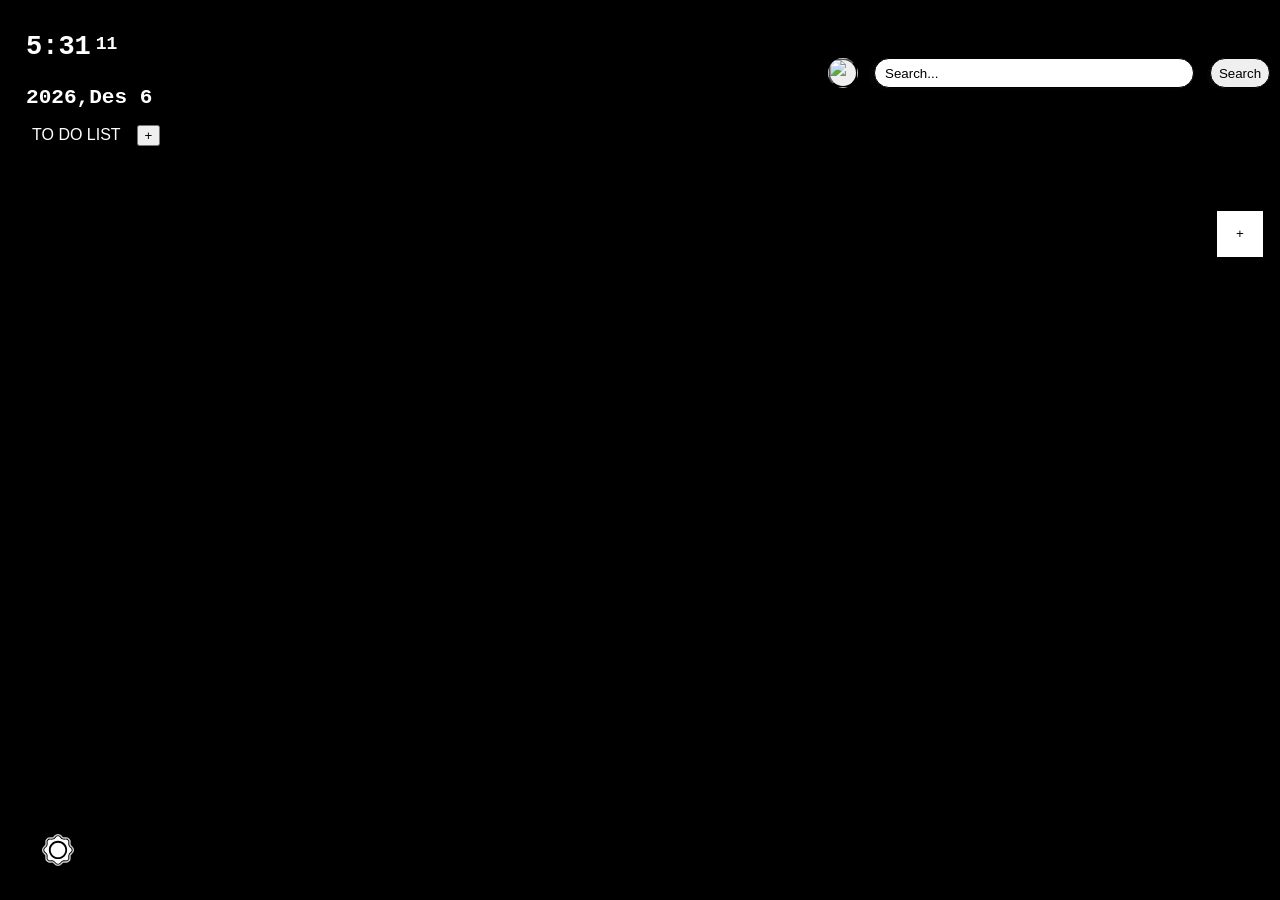
==== commit ec662ef0: "JS: menambah bg color(not image)" ====
--- a/index.html
+++ b/index.html
@@ -16,7 +16,7 @@
                     <button class="tambah-todo-button" onclick="addJob()">+</button>  
                 </div>
                 <ul class="list-pekerjaan" id="list-pekerjaan">
-                    
+                
                 </ul>
             </div>
             <form class="search-box" action="https://www.google.com/search" method="get">
--- a/CWALLPAPER.CSS
+++ b/CWALLPAPER.CSS
@@ -20,7 +20,7 @@
     overflow-x: hidden;
     display: flex;
     flex-direction: column;
-            background-image: url('https://media-cdn-zspms.kurogame.net/pnswebsite/website2.0/images/1760112000000/poyfabk4vg56so00hy-1760180358276%E6%B4%81%E5%A1%94%E8%96%87cg%E6%94%B9%E5%88%98%E6%B5%B7.jpg');
+    background-image: url('https://media-cdn-zspms.kurogame.net/pnswebsite/website2.0/images/1760112000000/poyfabk4vg56so00hy-1760180358276%E6%B4%81%E5%A1%94%E8%96%87cg%E6%94%B9%E5%88%98%E6%B5%B7.jpg');
     background-repeat: no-repeat;
     background-size: cover;
     background-position: center;
@@ -203,11 +203,12 @@
     padding-bottom: 20px;
 }
 .footer-setting {
-  display: flex;
-  flex-direction: column ; 
-  gap: 5px;                       
-  flex-shrink: 0;
-  align-self: center; 
+    display: flex;
+    flex-direction: column ; 
+    gap: 5px;                       
+    flex-shrink: 0;
+    width: 100px;
+    align-self: center; 
 }
 .setting-ui {
     display: flex;
@@ -380,7 +381,7 @@
 
     .footer-box {
         display: flex;
-        flex-direction: column;
+        flex-direction:column-reverse;
         gap: 0.75rem;
         margin-top: auto;
         width: 100%;
@@ -395,6 +396,15 @@
         box-sizing: border-box;
         flex-direction: column;
         display: flex;
+    }
+
+    .footer-setting {
+        display: flex;
+        flex-direction: column;
+        gap: 5px;
+        width: 100%;
+        border-radius: 0px;
+        margin: 0;
     }
 
     .footer-left,
